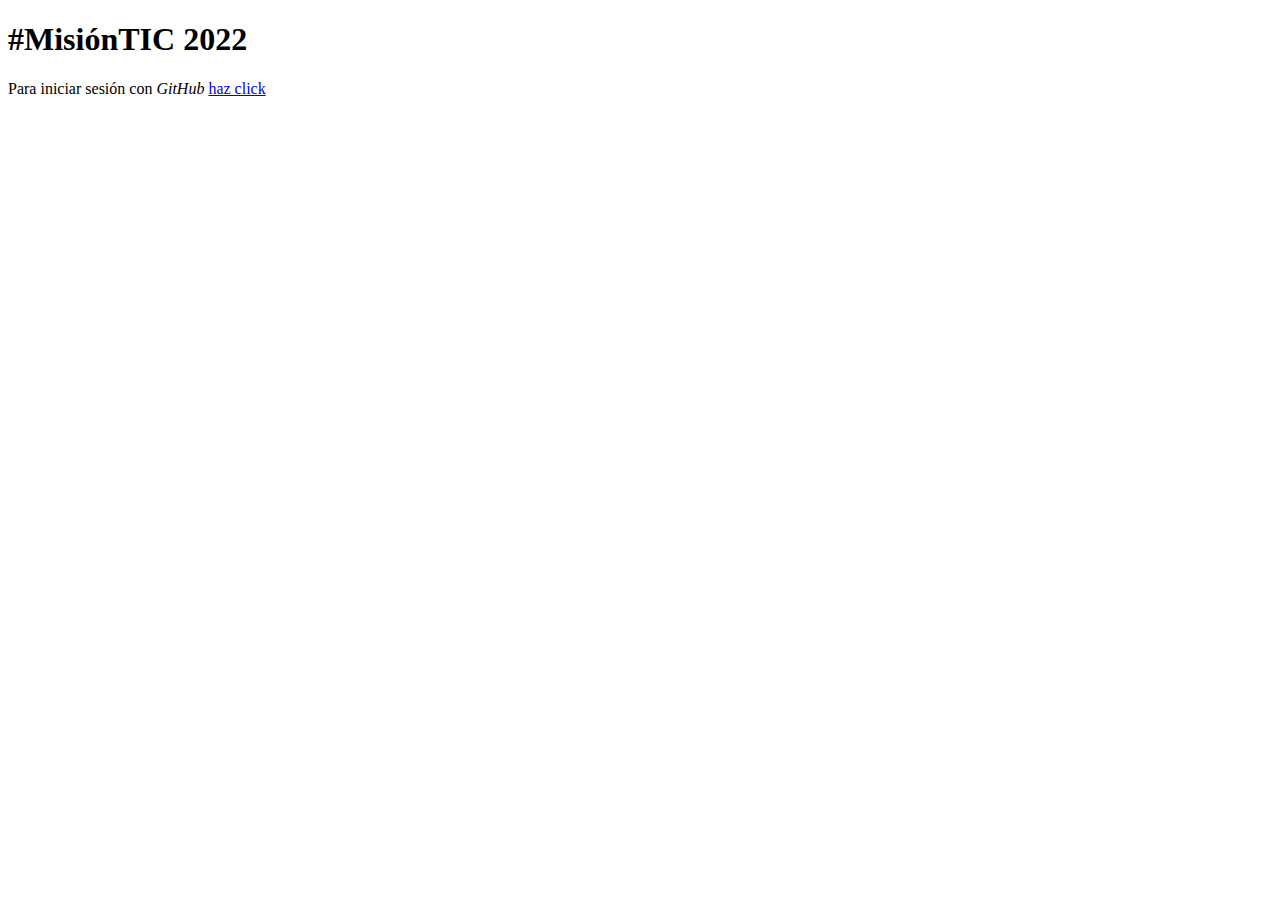
==== src/main/resources/static/index.html @ 10808cac "load machine" ====
<!DOCTYPE html>
<html lang="en">
    <head>
        <meta charset="UTF-8" />
        <meta http-equiv="X-UA-Compatible" content="IE-Edge" />
        <meta name="viewport" content="width=device-width, initial-scale=1" />
        <meta name="author" content="Carlos Sierra" />
        <meta name="description" content="Ejemplo de autenticacion con OAuth2" />
        <meta name="keywords" content="OAuth2, MisionTIC, Sergio Arboleda" />

        <title>Demo OAuth2 SergioArboleda</title>
        <base href="/" />

        <link rel="stylesheet" type="text/css" href="/webjars/bootstrap/css/bootstrap.min.css" />
        <script type="text/javascript" src="/webjars/jquery/jquery.min.js"></script>
        <script type="text/javascript" src="/webjars/bootstrap/js/bootstrap.min.js"></script>
    </head>
    <body>
        <h1>#Misi&oacute;nTIC 2022</h1>
        <div class="container unauthenticated">
            Para iniciar sesi&oacute;n con <i>GitHub</i>
            <a href="/oauth2/authorization/github">haz click</a>
        </div>
        <div class="container authenticated" style="display:none">
            Autenticado como : <span id="user"></span>
        </div>
    </body>

<script type="text/javascript">
    $.get("/user", function (data){
        console.log(data);
        $("#user").html(data.name);
        $(".unauthenticated").hide();
        $(".authenticated").show();
    })
</script>
</html>
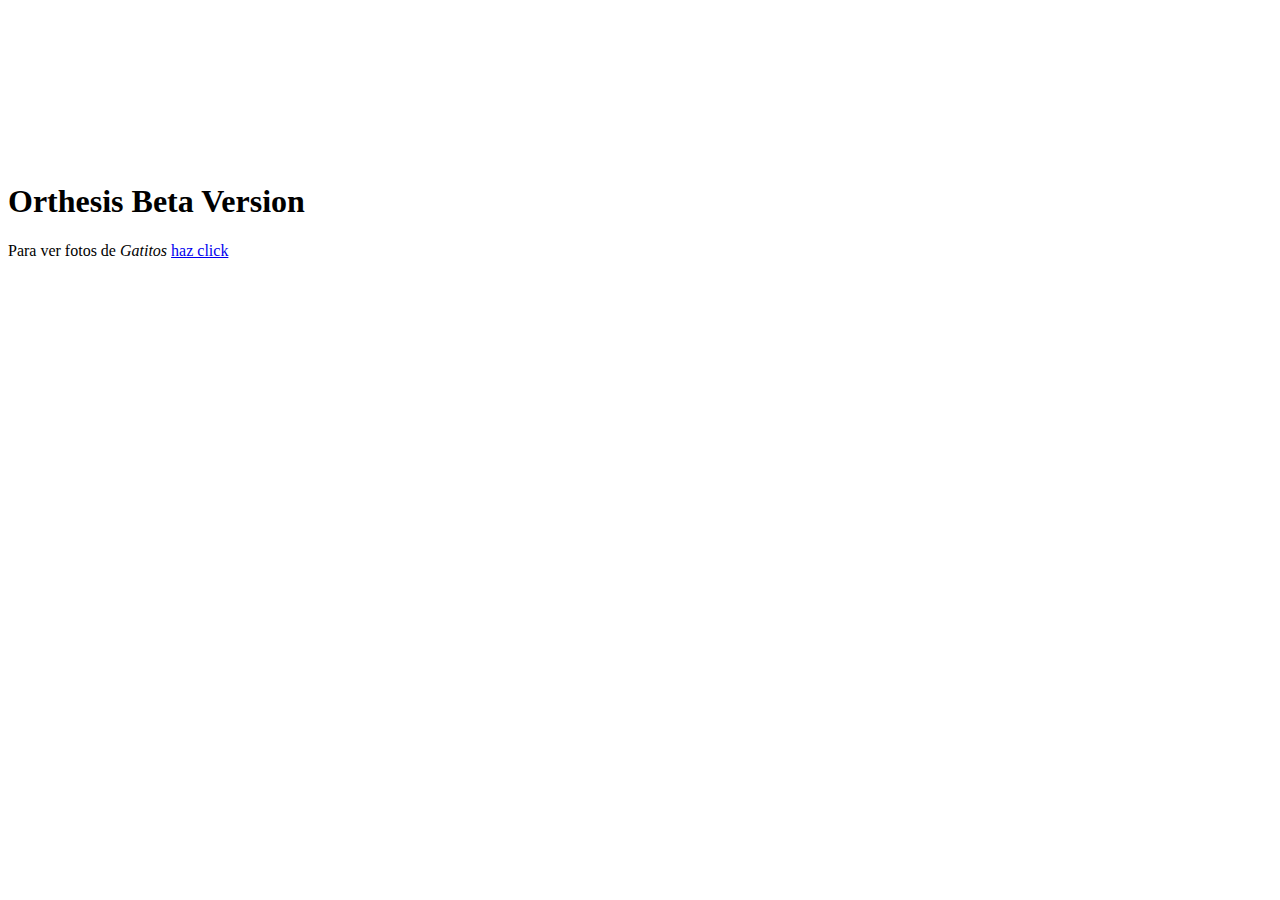
==== commit 35427a0a: "front test" ====
--- a/src/main/resources/static/index.html
+++ b/src/main/resources/static/index.html
@@ -8,18 +8,19 @@
         <meta name="description" content="Ejemplo de autenticacion con OAuth2" />
         <meta name="keywords" content="OAuth2, MisionTIC, Sergio Arboleda" />
 
-        <title>Demo OAuth2 SergioArboleda</title>
+        <title>Orthesis Team7</title>
         <base href="/" />
 
         <link rel="stylesheet" type="text/css" href="/webjars/bootstrap/css/bootstrap.min.css" />
         <script type="text/javascript" src="/webjars/jquery/jquery.min.js"></script>
         <script type="text/javascript" src="/webjars/bootstrap/js/bootstrap.min.js"></script>
+        <canvas id="canvas"></canvas>
     </head>
     <body>
-        <h1>#Misi&oacute;nTIC 2022</h1>
+        <h1>Orthesis Beta Version</h1>
         <div class="container unauthenticated">
-            Para iniciar sesi&oacute;n con <i>GitHub</i>
-            <a href="/oauth2/authorization/github">haz click</a>
+            Para ver fotos de <i>Gatitos</i>
+            <a href="https://www.google.com/search?q=fotos+de+gatitos&sxsrf=ALiCzsZgVwlPmG8JW4_ImvhqmsUlyxa3vw:1665940612275&source=lnms&tbm=isch&sa=X&ved=2ahUKEwiLiKWzoOX6AhUwTTABHXblC3cQ_AUoAXoECAIQAw&biw=1366&bih=695&dpr=1">haz click</a>
         </div>
         <div class="container authenticated" style="display:none">
             Autenticado como : <span id="user"></span>
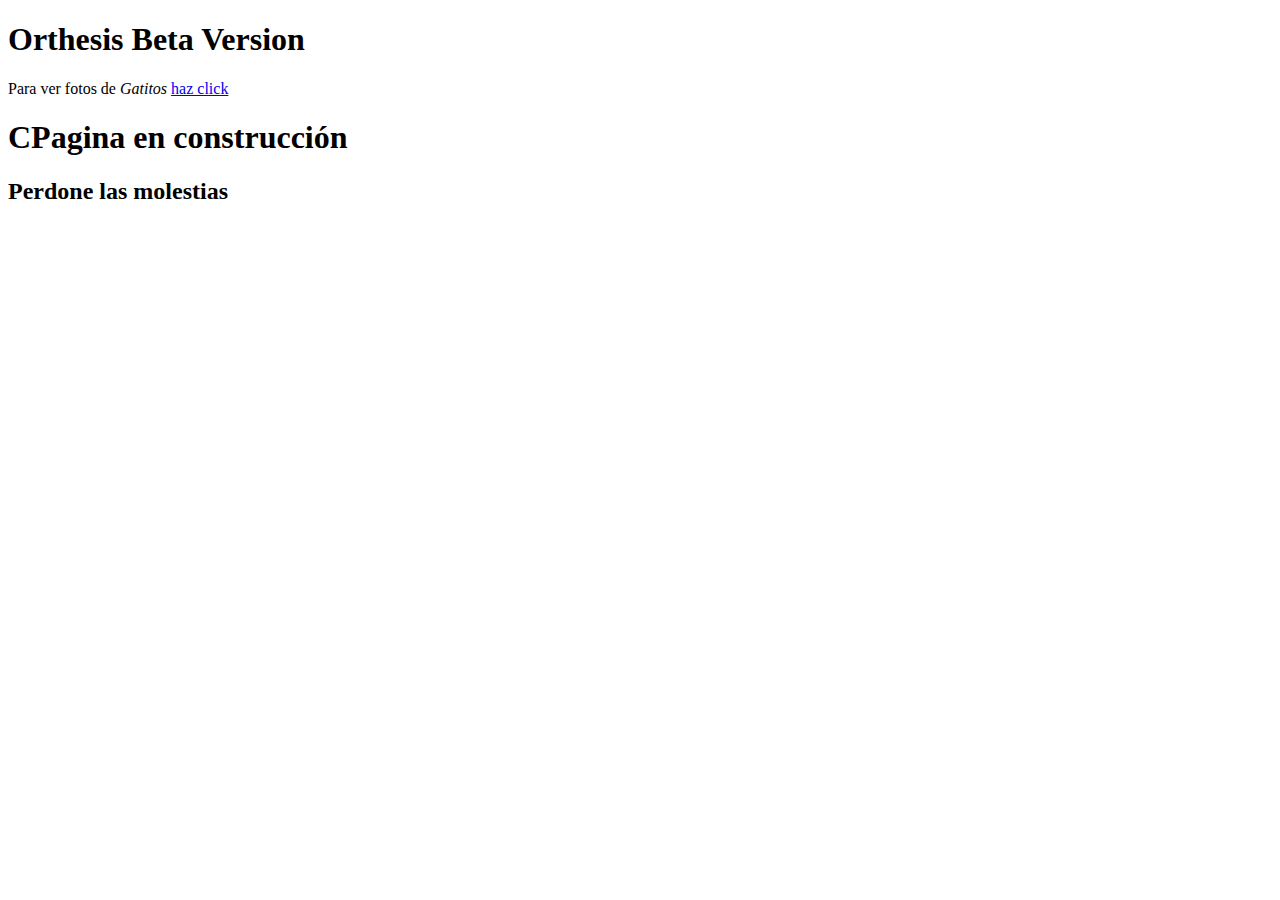
==== commit 37c04e39: "front beta" ====
--- a/src/main/resources/static/index.html
+++ b/src/main/resources/static/index.html
@@ -4,9 +4,9 @@
         <meta charset="UTF-8" />
         <meta http-equiv="X-UA-Compatible" content="IE-Edge" />
         <meta name="viewport" content="width=device-width, initial-scale=1" />
-        <meta name="author" content="Carlos Sierra" />
+        <meta name="author" content="Juan Cañas" />
         <meta name="description" content="Ejemplo de autenticacion con OAuth2" />
-        <meta name="keywords" content="OAuth2, MisionTIC, Sergio Arboleda" />
+        <meta name="keywords" content="Orthesis, MisionTIC, Sergio Arboleda" />
 
         <title>Orthesis Team7</title>
         <base href="/" />
@@ -14,7 +14,8 @@
         <link rel="stylesheet" type="text/css" href="/webjars/bootstrap/css/bootstrap.min.css" />
         <script type="text/javascript" src="/webjars/jquery/jquery.min.js"></script>
         <script type="text/javascript" src="/webjars/bootstrap/js/bootstrap.min.js"></script>
-        <canvas id="canvas"></canvas>
+        <link rel="stylesheet" href="style.css">
+        <script src="logic.js"></script>
     </head>
     <body>
         <h1>Orthesis Beta Version</h1>
@@ -25,6 +26,12 @@
         <div class="container authenticated" style="display:none">
             Autenticado como : <span id="user"></span>
         </div>
+        <div id="canvas-shapes"></div>
+        <div class="content">
+            <h1>CPagina en construcción</h1>
+            <h2>Perdone las molestias</h2>
+        </div>  
+<!--You Can Change shapes With "circle" , "square" , "triangle", "hexa" or custom image at Bottom of Js code -->
     </body>
 
 <script type="text/javascript">
--- a/src/main/resources/static/style.css
+++ b/src/main/resources/static/style.css
@@ -0,0 +1,31 @@
+*{
+    margin: 0;
+    padding: 0;
+    font-family: 'Montserrat', sans-serif;
+  
+}
+
+body{
+    background:#333;
+}
+
+.content{
+    position:absolute;
+    z-index:999;
+    color:#fff;
+    top:50%;
+    left:15%;
+    transform:translateY(-50%);
+    user-select:none;
+  }
+
+  h1{
+    font-size:70px;
+    margin-bottom:10px;
+    text-shadow:0 10px 50px #000;
+  }
+
+  h2{
+    font-size:30px;
+      text-shadow:0 10px 50px #000;
+}
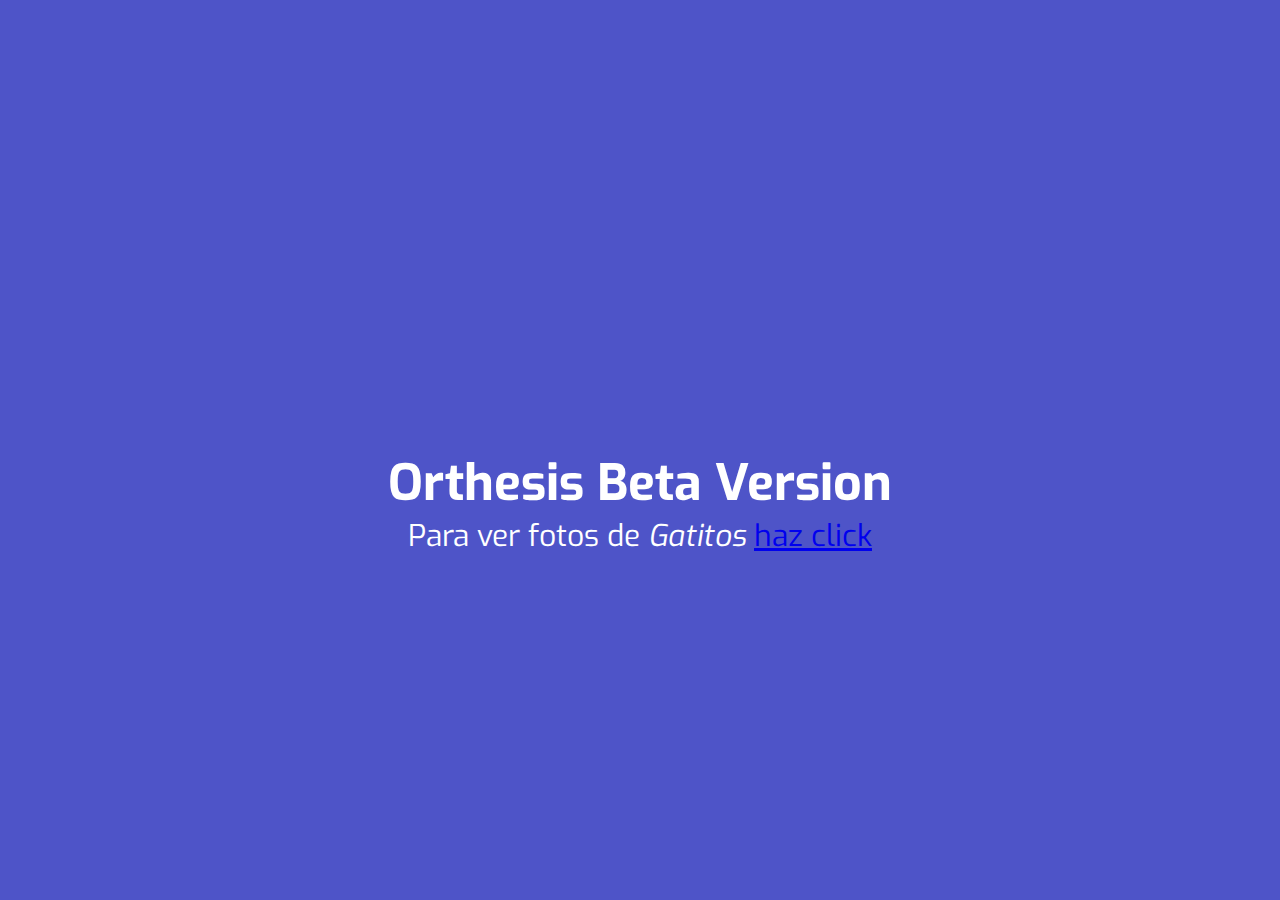
==== commit e95cecb7: "front 3.0" ====
--- a/src/main/resources/static/index.html
+++ b/src/main/resources/static/index.html
@@ -14,23 +14,36 @@
         <link rel="stylesheet" type="text/css" href="/webjars/bootstrap/css/bootstrap.min.css" />
         <script type="text/javascript" src="/webjars/jquery/jquery.min.js"></script>
         <script type="text/javascript" src="/webjars/bootstrap/js/bootstrap.min.js"></script>
-        <link rel="stylesheet" href="style.css">
-        <script src="logic.js"></script>
+        <link rel="stylesheet" type="text/css" href="src\main\resources\static\style.css">
+        <script src="src\main\resources\static\index.html"></script>
     </head>
     <body>
-        <h1>Orthesis Beta Version</h1>
-        <div class="container unauthenticated">
-            Para ver fotos de <i>Gatitos</i>
-            <a href="https://www.google.com/search?q=fotos+de+gatitos&sxsrf=ALiCzsZgVwlPmG8JW4_ImvhqmsUlyxa3vw:1665940612275&source=lnms&tbm=isch&sa=X&ved=2ahUKEwiLiKWzoOX6AhUwTTABHXblC3cQ_AUoAXoECAIQAw&biw=1366&bih=695&dpr=1">haz click</a>
-        </div>
+        
         <div class="container authenticated" style="display:none">
             Autenticado como : <span id="user"></span>
         </div>
-        <div id="canvas-shapes"></div>
-        <div class="content">
-            <h1>CPagina en construcción</h1>
-            <h2>Perdone las molestias</h2>
-        </div>  
+        <div class="context">
+            <h1>Orthesis Beta Version</h1>
+            <div class="container">
+                Para ver fotos de <i>Gatitos</i>
+                <a href="https://www.google.com/search?q=fotos+de+gatitos&sxsrf=ALiCzsZgVwlPmG8JW4_ImvhqmsUlyxa3vw:1665940612275&source=lnms&tbm=isch&sa=X&ved=2ahUKEwiLiKWzoOX6AhUwTTABHXblC3cQ_AUoAXoECAIQAw&biw=1366&bih=695&dpr=1">haz click</a>
+            </div>
+        </div>
+    
+        <div class="area" >
+                <ul class="circles">
+                        <li></li>
+                        <li></li>
+                        <li></li>
+                        <li></li>
+                        <li></li>
+                        <li></li>
+                        <li></li>
+                        <li></li>
+                        <li></li>
+                        <li></li>
+                </ul>
+        </div >  
 <!--You Can Change shapes With "circle" , "square" , "triangle", "hexa" or custom image at Bottom of Js code -->
     </body>
 
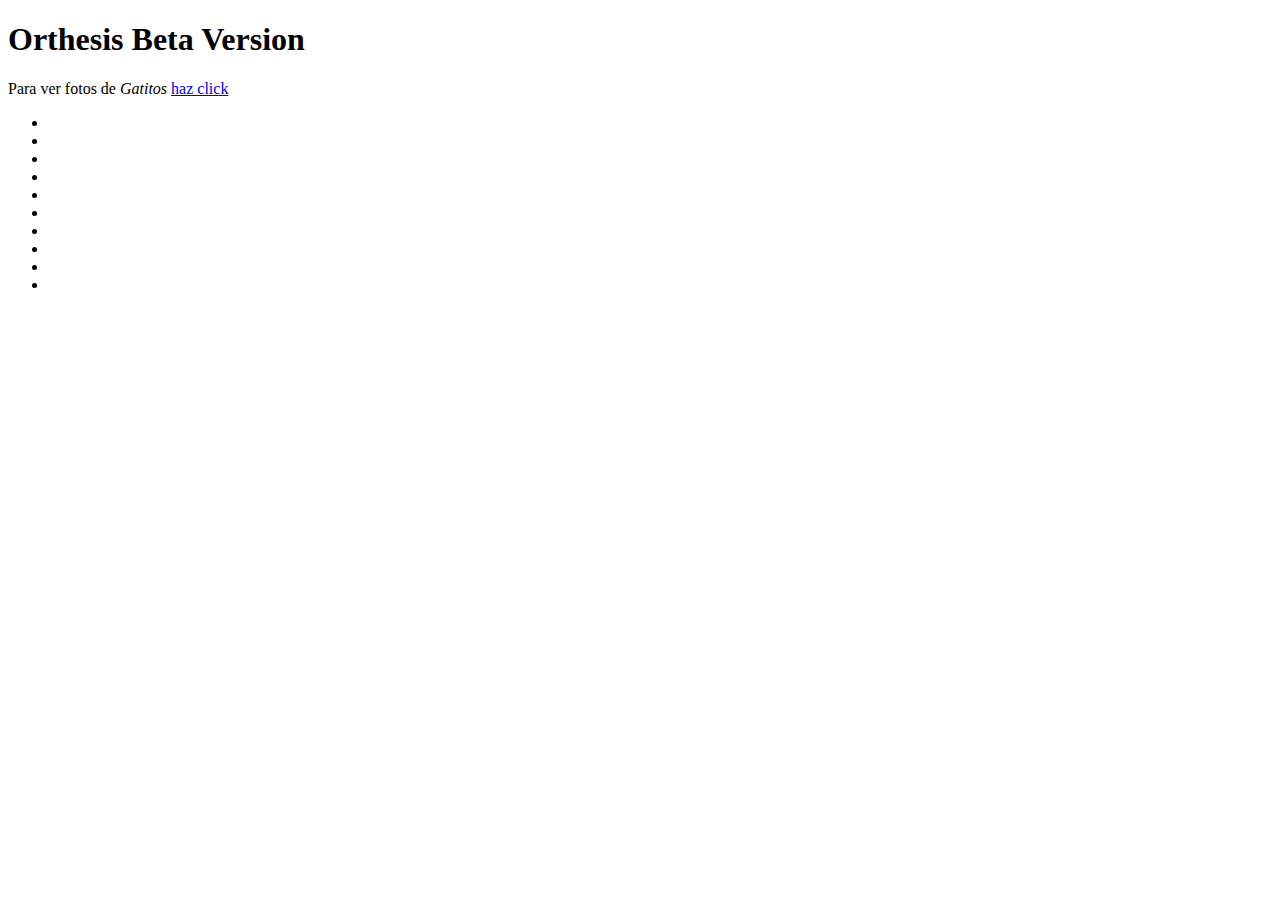
==== commit 04d316bb: "path" ====
--- a/src/main/resources/static/index.html
+++ b/src/main/resources/static/index.html
@@ -14,8 +14,8 @@
         <link rel="stylesheet" type="text/css" href="/webjars/bootstrap/css/bootstrap.min.css" />
         <script type="text/javascript" src="/webjars/jquery/jquery.min.js"></script>
         <script type="text/javascript" src="/webjars/bootstrap/js/bootstrap.min.js"></script>
-        <link rel="stylesheet" type="text/css" href="src\main\resources\static\style.css">
-        <script src="src\main\resources\static\index.html"></script>
+        <link rel="stylesheet" type="text/css" href="Orthesis 2.0\src\main\resources\static\style.css">
+        <script src="Orthesis 2.0\src\main\resources\static\index.html"></script>
     </head>
     <body>
         
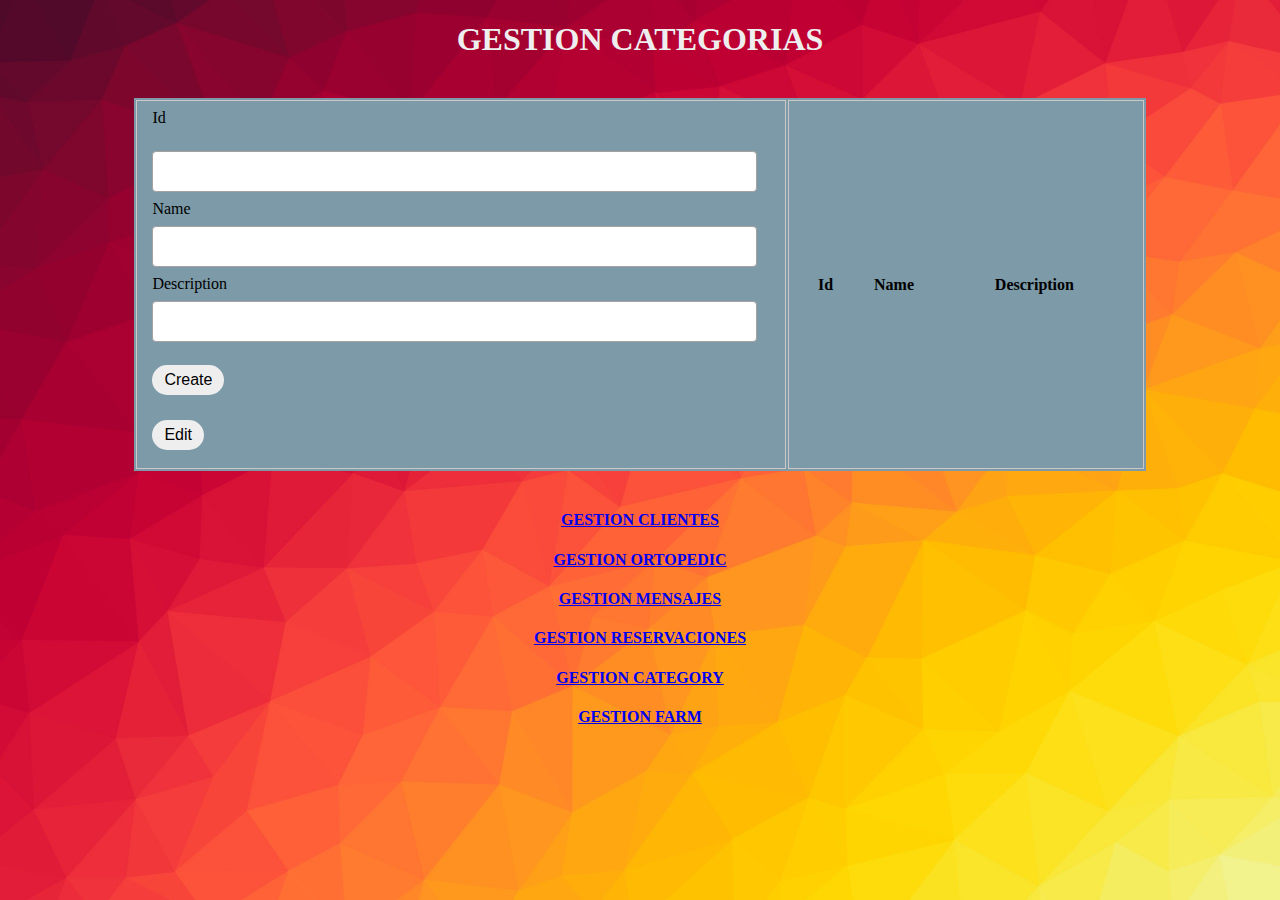
==== commit 001061d9: "final front" ====
--- a/src/main/resources/static/index.html
+++ b/src/main/resources/static/index.html
@@ -1,58 +1,74 @@
-<!DOCTYPE html>
-<html lang="en">
-    <head>
-        <meta charset="UTF-8" />
-        <meta http-equiv="X-UA-Compatible" content="IE-Edge" />
-        <meta name="viewport" content="width=device-width, initial-scale=1" />
-        <meta name="author" content="Juan Cañas" />
-        <meta name="description" content="Ejemplo de autenticacion con OAuth2" />
-        <meta name="keywords" content="Orthesis, MisionTIC, Sergio Arboleda" />
-
-        <title>Orthesis Team7</title>
-        <base href="/" />
-
-        <link rel="stylesheet" type="text/css" href="/webjars/bootstrap/css/bootstrap.min.css" />
-        <script type="text/javascript" src="/webjars/jquery/jquery.min.js"></script>
-        <script type="text/javascript" src="/webjars/bootstrap/js/bootstrap.min.js"></script>
-        <link rel="stylesheet" type="text/css" href="Orthesis 2.0\src\main\resources\static\style.css">
-        <script src="Orthesis 2.0\src\main\resources\static\index.html"></script>
-    </head>
-    <body>
-        
-        <div class="container authenticated" style="display:none">
-            Autenticado como : <span id="user"></span>
-        </div>
-        <div class="context">
-            <h1>Orthesis Beta Version</h1>
-            <div class="container">
-                Para ver fotos de <i>Gatitos</i>
-                <a href="https://www.google.com/search?q=fotos+de+gatitos&sxsrf=ALiCzsZgVwlPmG8JW4_ImvhqmsUlyxa3vw:1665940612275&source=lnms&tbm=isch&sa=X&ved=2ahUKEwiLiKWzoOX6AhUwTTABHXblC3cQ_AUoAXoECAIQAw&biw=1366&bih=695&dpr=1">haz click</a>
-            </div>
-        </div>
-    
-        <div class="area" >
-                <ul class="circles">
-                        <li></li>
-                        <li></li>
-                        <li></li>
-                        <li></li>
-                        <li></li>
-                        <li></li>
-                        <li></li>
-                        <li></li>
-                        <li></li>
-                        <li></li>
-                </ul>
-        </div >  
-<!--You Can Change shapes With "circle" , "square" , "triangle", "hexa" or custom image at Bottom of Js code -->
-    </body>
-
-<script type="text/javascript">
-    $.get("/user", function (data){
-        console.log(data);
-        $("#user").html(data.name);
-        $(".unauthenticated").hide();
-        $(".authenticated").show();
-    })
-</script>
+<!DOCTYPE html>
+<head>
+    <title>Orthesis 2.0</title>
+    <link type="text/css" rel="stylesheet" href="style.css">
+    <script src="https://cdnjs.cloudflare.com/ajax/libs/jquery/3.3.1/jquery.min.js"></script>
+</head>
+
+<body>
+    <h1 class="titlePage">
+        GESTION CATEGORIAS
+    </h1>
+    <table>
+        <tr>
+            <td>
+                <form autocomplete="off" onsubmit="onCategorySubmit()">
+                    <div>
+                        <label for="categoryId">Id</label>
+                        <p></p>
+                        <input type="text" name="categoryId" id="categoryId">
+                    </div>
+                    <div>
+                        <label for="categoryName">Name</label>
+                        <input type="text" name="categoryName" id="categoryName">
+                    </div>
+                    <div>
+                        <label for="categoryDescription">Description</label>
+                        <input type="text" name="categoryDescription" id="categoryDescription">
+                    </div>
+
+                    <div class="form_action--button">
+                        <input type="submit" value="Create">
+                    </div>
+                </form>
+                <button onClick="categoryUpdate(this)">Edit</button> 
+                <td>
+                    <table class="list" id="categoryList">
+                        <thead>
+                            <tr>
+                                <th>Id</th>
+                                <th>Name</th>
+                                <th>Description</th>
+                            </tr>
+                        </thead>
+                        <tbody>
+
+                        </tbody>
+                    </table>
+                </td>
+            </td>
+        </tr>
+    </table>
+    <div>
+        <h4 class="titlePage">
+            <a href="/client.html">GESTION CLIENTES</a>
+        </h4>
+        <h4 class="titlePage">
+            <a href="/ortopedic.html">GESTION ORTOPEDIC</a>
+        </h4>
+        <h4 class="titlePage">
+            <a href="/messages.html">GESTION MENSAJES</a>
+        </h4>
+        <h4 class="titlePage">
+            <a href="/reservation.html">GESTION RESERVACIONES</a>
+        </h4>
+        <h4 class="titlePage">
+            <a href="/index.html">GESTION CATEGORY</a>
+        </h4>
+        <h4 class="titlePage">
+            <a href="/farm.html">GESTION FARM</a>
+        </h4>
+    </div>
+    <script type="text/javascript" src="./js/category.js"></script>
+</body>
 </html>--- a/src/main/resources/static/style.css
+++ b/src/main/resources/static/style.css
@@ -0,0 +1,79 @@
+body{
+    background-image: url('background.jpg');
+    background-repeat: no-repeat;
+    background-attachment: fixed;
+    background-size: cover;
+}
+
+table{
+    width: 80%;
+    margin: 40px auto;
+    background: rgb(124,154,167);
+}
+
+table.list{
+    text-align: center;
+    width: 100%;
+}
+
+td{
+    border: 1px solid rgb(204,200,200);
+    text-align: left;
+    padding: 8px 15px;
+}
+
+tr:nth-child(even), table.list thread> tr{
+    background-color: rgb(204,200,200);
+}
+
+input[type="text"],input[type="number"]{
+    width:91%;
+    padding:12px 20px;
+    margin:8px 0;
+    display: inline-block;
+    border: 1px solid rgb(165,161,161);
+    border-radius: 4px;
+}
+
+input[type="submit"],input[type="reset"]{
+    background: #eee;
+    padding:6px 12px;
+    margin:15px 0 10px;
+    display: inline-block;
+    border: none;
+    border-radius: 30px;
+    font-size: 1rem;
+    cursor: pointer;
+    outline: none;
+}
+
+input[type="submit"]:hover{
+    background: #4b99d8;
+}
+
+input[type="reset"]:hover{
+    background: #4b99d8;
+}
+
+button{
+    background: #eee;
+    padding:6px 12px;
+    margin:15px 0 10px;
+    display: inline-block;
+    border: none;
+    border-radius: 30px;
+    font-size: 1rem;
+    cursor: pointer;
+    outline: none;
+}
+
+button:hover{
+    background:#4b99d8 ;
+}
+
+.titlePage{
+    text-align: center;
+    width: 100%;
+    color: #eee;
+}
+
